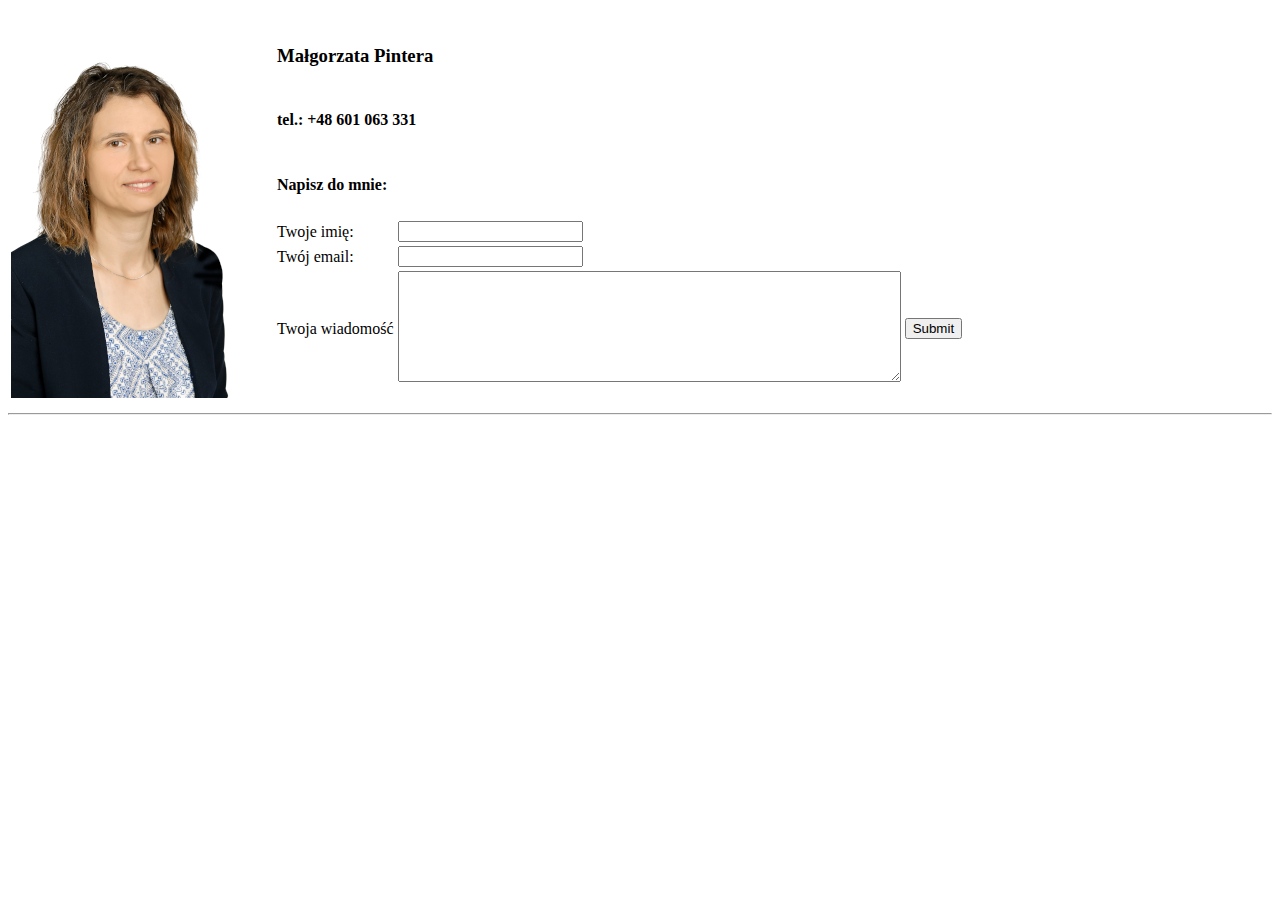
==== contactme.html @ e8383c48 "Add files via upload" ====
<!DOCTYPE html>
<html lang="en" dir="ltr">
  <head>
    <meta charset="utf-8">
    <title></title>
    <link rel="stylesheet" href="CSS/styles.css">

  </head>
  <body>
    <table >
      <tr>
        <td><img src = "CVbialy.png"></td>

  <td>
  <table>


      <tr>  <td><h3 >Małgorzata Pintera </h3></td></tr>
      <tr> <td> <h4>  tel.: +48 601 063 331 </h4></td></tr>
      <tr><td><h4>Napisz do mnie:</h4></td></tr>
      <table>

      </table>
<table> <form class="" action="mailto:mpintera@gmail.com" method="post">
<tr> <td>   <label>Twoje imię: </label></td>
  <td>  <input type="text" name="" value=""></td></tr>
  <tr><td>  <label>Twój email:</label></td>
  <td>  <input type="email" name="" value=""></td></tr>
  <tr><td>  <label>Twoja wiadomość</label></td>
  <td>
  <textarea name="name" rows="7" cols="60%"></textarea></td>
    <td><input type="submit" name=""></td></tr>
  </form></td> </tr>
</table>

</table>
</table>

<hr >


  </body>
</html>
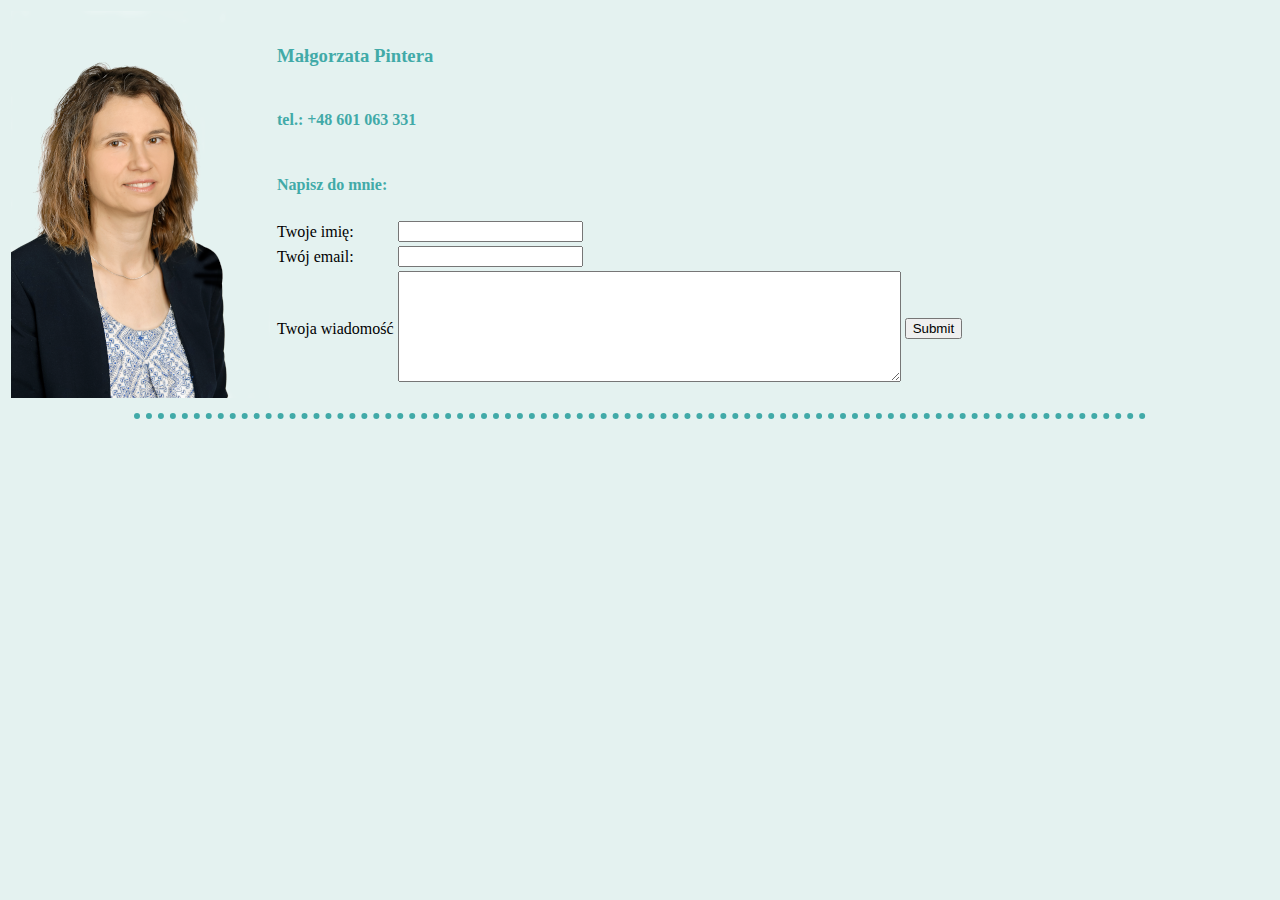
==== commit 9f72d492: "Update contactme.html" ====
--- a/contactme.html
+++ b/contactme.html
@@ -3,7 +3,7 @@
   <head>
     <meta charset="utf-8">
     <title></title>
-    <link rel="stylesheet" href="CSS/styles.css">
+    <link rel="stylesheet" href="styles.css">
 
   </head>
   <body>
--- a/styles.css
+++ b/styles.css
@@ -0,0 +1,5 @@
+  hr { border-style:dotted none none none; border-width: 6px; width: 80%; border-color:#41aaa8}
+h3 {color:#41aaa8  }
+h2 {color: #41aaa8}
+h4 {color: #41aaa8}
+body {background-color: #e4f2f0}
